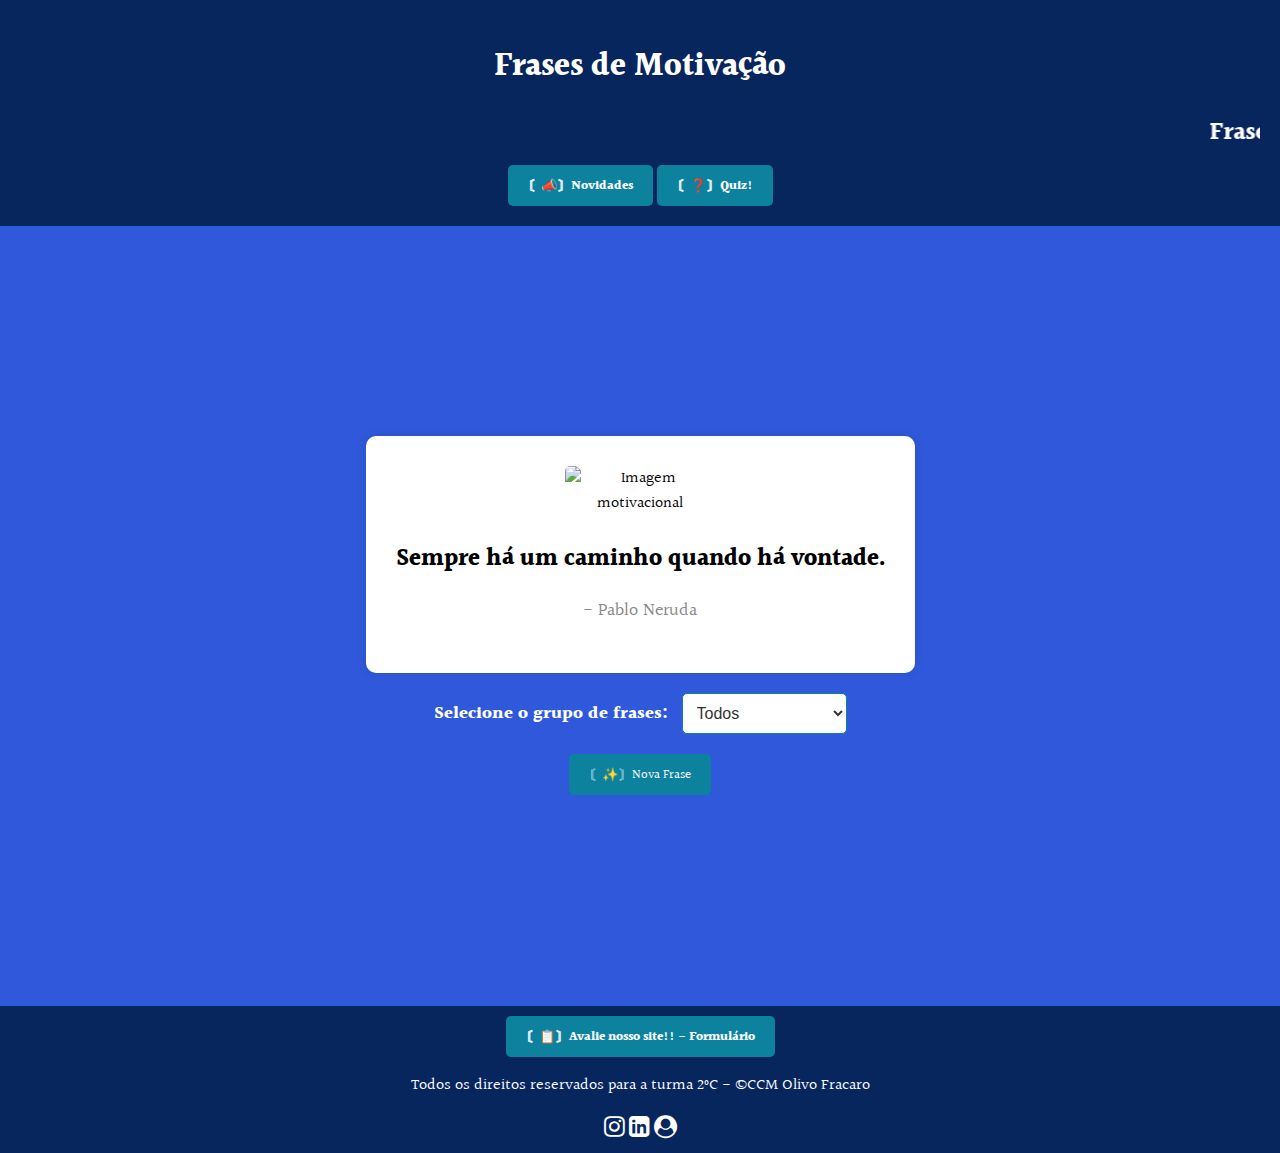
==== index.html @ 2e9bc813 "Site atualizado!!" ====
<!DOCTYPE html>
<html lang="pt-br">
<head>
    <meta charset="UTF-8">
    <meta name="viewport" content="width=device-width, initial-scale=1.0">
    <title>Frases de Motivação</title>
    <link rel="preconnect" href="https://fonts.googleapis.com">
    <link rel="preconnect" href="https://fonts.gstatic.com" crossorigin>
    <link href="https://fonts.googleapis.com/css2?family=Halant:wght@300;400;500;600;700&display=swap" rel="stylesheet">
    <link rel="stylesheet" href="https://cdnjs.cloudflare.com/ajax/libs/font-awesome/4.7.0/css/font-awesome.min.css">
    <link rel="stylesheet" href="style.css">
    <link rel="icon" href="ícone.png">
</head>
<body>
    <header>
        <h1>Frases de Motivação</h1>
        <marquee class="texto_animado">Frases do dia para te motivar nos estudos</marquee>
        <button onclick="showModal()" class="formulário-botão">〘📣〙Novidades</button>
        <button class="formulário-botão2"><a href="https://chamadoescolar-quiz.netlify.app/" class="formulário-âncora">〘❓〙Quiz!</a></button>
    </header>

    <main>
        <div class="quote-container">
            <div class="quote-box">
                <img src="" alt="Imagem motivacional" class="quote-image">
                <p class="quote"></p>
                <p class="author"></p>
            </div>

            <div class="select-group">
                <label for="quote-group">Selecione o grupo de frases:</label>
                <select id="quote-group">
                    <option value="all">Todos</option>
                    <option value="professors">Professores</option>
                    <option value="students">Alunos</option>
                    <option value="external">Autores Externos</option>
                    <option value="pedagogas">Em breve...</option>
                </select>
            </div>

            <button id="new-quote" class="botão">〘✨〙Nova Frase</button>
        </div>
    </main>

    <!-- Modal de novidades com vídeo -->
    <div id="modal" class="modal">
        <div class="modal-content">
            <span class="close-button" onclick="hideModal()">&times;</span>
            <h2 class="title-news">Novidades!!</h2>
            <ul class="novidades">
                <li>✍ - Fonte antiga excluída;</li>
                <li>✍ - Nova fonte adicionada;</li>
                <li>🧩 - Seletor de frases (professores, alunos e autores externos);</li>
                <li>❓❔ - Quiz de conhecimentos sobre o site;</li>
                <li>👩‍💻 - Informações do criador (insta, linkedin, porfólio);</li>
            </ul>
            <!-- Adicionando vídeo -->
            <div class="video-container">
                <h2>💡 - Se Liga 2024</h2>
                <video width="200" height="295" src="WhatsApp Video 2024-11-06 at 21.23.01.mp4" controls allowfullscreen></video>
            </div>
        </div>
    </div>

    <footer>
        <button class="formulário-botão"><a href="https://forms.gle/6QYMwxUBhTnita7J8" class="formulário-âncora">〘📋〙Avalie nosso site!! - Formulário</a></button>
        <p>Todos os direitos reservados para a turma 2°C - &copy;CCM Olivo Fracaro </p>
        <a href="https://www.instagram.com/o_r0drigu3s_/" class="redes-sociais"><i class="fa fa-instagram" style="font-size:24px"></i></a>
        <a href="https://www.linkedin.com/in/brendow-rodrigues-ribeiro-360b172a6/" class="redes-sociais"><i class="fa fa-linkedin-square" style="font-size:24px"></i></a>
        <a href="https://violinistaestudante.github.io/meu-portfolio/" class="redes-sociais"><i class="fa fa-user-circle" style="font-size:23px"></i></a>
    </footer>

    <script src="script.js"></script>
</body>
</html>
---- style.css ----
:root {
    --fonte-principal: "Halant";
    --azul: rgb(8, 38, 94);
}


/* Estilos gerais */
body {
    font-family: var(--fonte-principal);
    margin: 0;
    padding: 0;
    background-color: #2f59da;
}

/* Cabeçalho */
header {
    background-color: var(--azul);
    color: #fff;
    padding: 20px;
    text-align: center;
}

/* Conteúdo principal */
.quote-container {
    display: flex;
    flex-direction: column;
    align-items: center;
    justify-content: center;
    height: calc(100vh - 120px);
}

.quote-box {
    background-color: #fff;
    padding: 30px;
    border-radius: 10px;
    box-shadow: 0 0 10px rgba(0, 0, 0, 0.1);
    text-align: center;
    max-width: 80%;
}

.quote {
    font-size: 24px;
    font-weight: bold;
    margin-bottom: 10px;
}

.author {
    font-size: 18px;
    color: #888;
}

#new-quote {
    margin-top: 20px;
    background-color: #0c829f;
    color: #fff;
    border: none;
    padding: 10px 20px;
    border-radius: 5px;
    cursor: pointer;
}

#new-quote:hover {
    background-color: #555;
}

/* Rodapé */
footer {
    background-color: var(--azul);
    color: #fff;
    text-align: center;
    padding: 10px;
}

.texto_animado {
    font-size: 24px;
    font-weight: 700;
    padding-bottom: 5px;
}

h1 {
    font-weight: 700;
}

.botão {
    font-family: var(--fonte-principal);
}

.quote-image {
    max-width: 150px;
    margin-bottom: 20px;
    margin: 0 auto;
    border-radius: 5px;
}

.formulário-botão {
    margin-top: 20px;
    background-color: #0c829f;
    font-family: var(--fonte-principal);
    font-weight: 700;
    color: #fff;
    border: none;
    padding: 10px 20px;
    border-radius: 5px;
    cursor: pointer;
    margin: 0 auto;
    display: inline-block;
}

.formulário-botão2 {
    margin-top: 20px;
    background-color: #0c829f;
    font-family: var(--fonte-principal);
    font-weight: 700;
    color: #fff;
    border: none;
    padding: 10px 20px;
    border-radius: 5px;
    cursor: pointer;
    margin: 0 auto;
    display: inline-block;
}

.formulário-âncora {
    text-decoration: none;
    color: white;
    margin: 0 auto;
}

.modal {
    display: none;
    position: fixed;
    z-index: 1;
    left: 0;
    top: 0;
    width: 100%;
    height: 100%;
    overflow: auto;
    background-color: rgba(0, 0, 0, 0.4);
}

.modal-content {
    background-color: #fefefe;
    margin: 15% auto;
    padding: 20px;
    border: 1px solid #888;
    width: 50%;
    border-radius: 1em;
}

.pontos_de_coleta {
    padding: 1.5em;
}

.close-button {
    font-size: 50px;
    padding: 12.5em;
}

.close-button > span {
    cursor: pointer;
}

/* Estilo para o container do seletor */
.select-group {
    margin-top: 20px;
    text-align: center;
}

.select-group label {
    font-size: 18px;
    font-weight: bold;
    color: #fff;
    margin-right: 10px;
}

.select-group select {
    padding: 10px;
    font-size: 16px;
    border-radius: 5px;
    border: 1px solid #0c829f;
    background-color: #fff;
    color: #333;
    cursor: pointer;
}

.select-group select:focus {
    outline: none;
    border-color: #555;
}

.redes-sociais {
    text-decoration: none;
    color: white;
}

/* Estilos para o vídeo dentro do modal */
.video-container {
    position: relative; /* Torna o contêiner do vídeo o ponto de referência para o título */
    margin-top: 20px; /* Espaço acima do vídeo */
    display: flex;
    justify-content: center; /* Centraliza o vídeo horizontalmente */
    align-items: center; /* Centraliza o vídeo verticalmente */
}

/* Título sobre o vídeo */
.video-container h2 {
    position: absolute; /* Posiciona o título sobre o vídeo */
    top: 0.1px; /* Distância do topo do contêiner */
    left: 50%; /* Centraliza horizontalmente */
    transform: translateX(-50%); /* Ajusta para que o título fique centralizado */
    color: #fff; /* Cor do texto do título */
    font-size: 24px; /* Tamanho do texto do título */
    font-weight: bold; /* Deixa o texto em negrito */
    text-shadow: 2px 2px 5px rgba(0, 0, 0, 0.5); /* Adiciona sombra ao texto para destacar */
}

.video-container video {
    max-width: 100%; /* O vídeo se ajustará ao tamanho máximo da tela */
    height: auto; /* A altura será ajustada proporcionalmente */
    border-radius: 15px; /* Arredonda os cantos do vídeo */
    box-shadow: 0 4px 15px rgba(0, 0, 0, 0.1); /* Adiciona sombra para dar destaque */
    border: none; /* Remove a borda do vídeo */
}
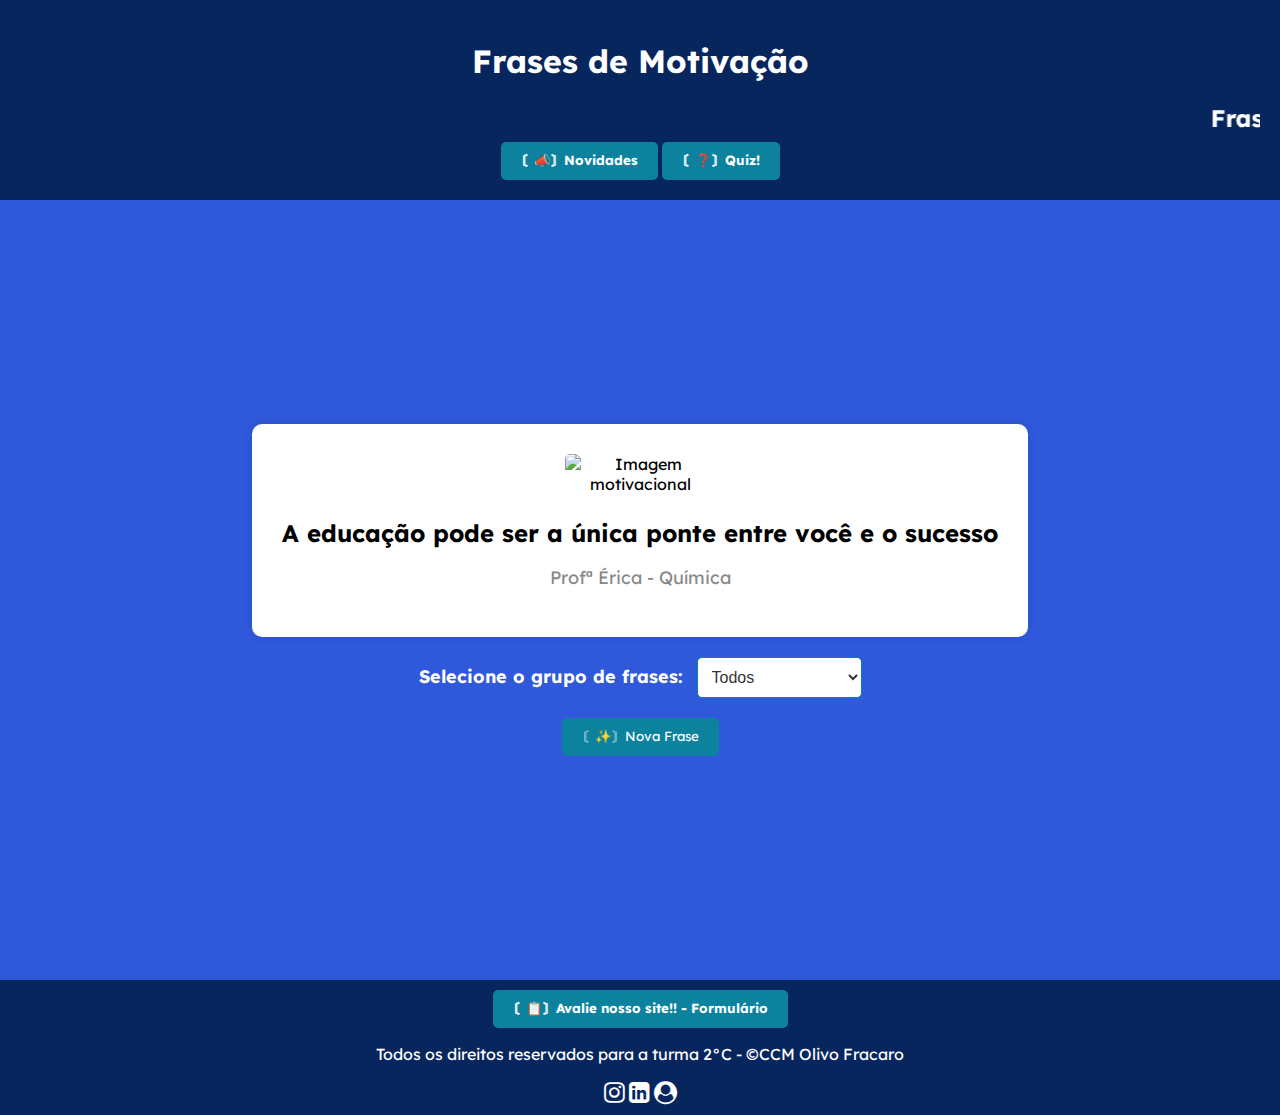
==== commit 970ad366: "Site atualizado!!!" ====
--- a/index.html
+++ b/index.html
@@ -6,7 +6,7 @@
     <title>Frases de Motivação</title>
     <link rel="preconnect" href="https://fonts.googleapis.com">
     <link rel="preconnect" href="https://fonts.gstatic.com" crossorigin>
-    <link href="https://fonts.googleapis.com/css2?family=Halant:wght@300;400;500;600;700&display=swap" rel="stylesheet">
+    <link href="https://fonts.googleapis.com/css2?family=Lexend:wght@100..900&family=Titillium+Web:ital,wght@0,200;0,300;0,400;0,600;0,700;0,900;1,200;1,300;1,400;1,600;1,700&display=swap" rel="stylesheet">
     <link rel="stylesheet" href="https://cdnjs.cloudflare.com/ajax/libs/font-awesome/4.7.0/css/font-awesome.min.css">
     <link rel="stylesheet" href="style.css">
     <link rel="icon" href="ícone.png">
@@ -16,7 +16,7 @@
         <h1>Frases de Motivação</h1>
         <marquee class="texto_animado">Frases do dia para te motivar nos estudos</marquee>
         <button onclick="showModal()" class="formulário-botão">〘📣〙Novidades</button>
-        <button class="formulário-botão2"><a href="https://chamadoescolar-quiz.netlify.app/" class="formulário-âncora">〘❓〙Quiz!</a></button>
+        <button class="formulário-botão2"><a href="https://chamadoescolar-quiz.netlify.app" class="formulário-âncora">〘❓〙Quiz!</a></button>
     </header>
 
     <main>
@@ -34,7 +34,6 @@
                     <option value="professors">Professores</option>
                     <option value="students">Alunos</option>
                     <option value="external">Autores Externos</option>
-                    <option value="pedagogas">Em breve...</option>
                 </select>
             </div>
 
@@ -51,7 +50,7 @@
                 <li>✍ - Fonte antiga excluída;</li>
                 <li>✍ - Nova fonte adicionada;</li>
                 <li>🧩 - Seletor de frases (professores, alunos e autores externos);</li>
-                <li>❓❔ - Quiz de conhecimentos sobre o site;</li>
+                <li>❓ - Quiz de conhecimentos sobre o site (novas perguntas!);</li>
                 <li>👩‍💻 - Informações do criador (insta, linkedin, porfólio);</li>
             </ul>
             <!-- Adicionando vídeo -->
--- a/style.css
+++ b/style.css
@@ -1,5 +1,5 @@
 :root {
-    --fonte-principal: "Halant";
+    --fonte-principal: "Lexend";
     --azul: rgb(8, 38, 94);
 }
 
@@ -10,6 +10,7 @@
     margin: 0;
     padding: 0;
     background-color: #2f59da;
+    overflow-x: hidden;
 }
 
 /* Cabeçalho */
@@ -136,6 +137,7 @@
     height: 100%;
     overflow: auto;
     background-color: rgba(0, 0, 0, 0.4);
+    overflow-x: hidden;
 }
 
 .modal-content {
@@ -154,10 +156,6 @@
 .close-button {
     font-size: 50px;
     padding: 12.5em;
-}
-
-.close-button > span {
-    cursor: pointer;
 }
 
 /* Estilo para o container do seletor */
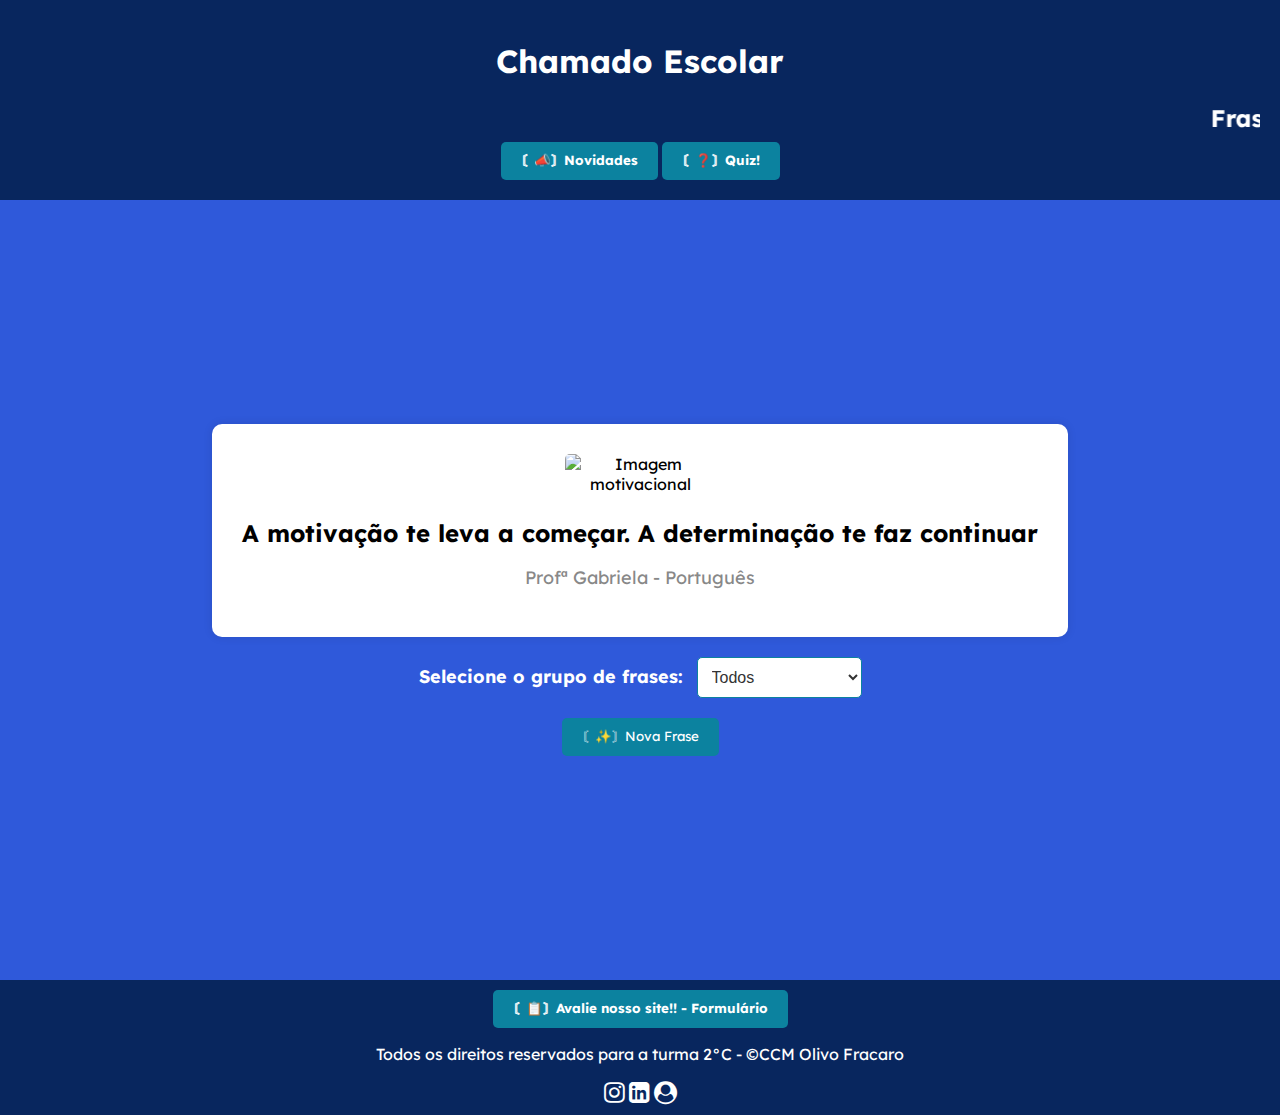
==== commit f582d618: "Site atualizado!!!" ====
--- a/index.html
+++ b/index.html
@@ -3,7 +3,7 @@
 <head>
     <meta charset="UTF-8">
     <meta name="viewport" content="width=device-width, initial-scale=1.0">
-    <title>Frases de Motivação</title>
+    <title>Chamado Escolar</title>
     <link rel="preconnect" href="https://fonts.googleapis.com">
     <link rel="preconnect" href="https://fonts.gstatic.com" crossorigin>
     <link href="https://fonts.googleapis.com/css2?family=Lexend:wght@100..900&family=Titillium+Web:ital,wght@0,200;0,300;0,400;0,600;0,700;0,900;1,200;1,300;1,400;1,600;1,700&display=swap" rel="stylesheet">
@@ -13,7 +13,7 @@
 </head>
 <body>
     <header>
-        <h1>Frases de Motivação</h1>
+        <h1>Chamado Escolar</h1>
         <marquee class="texto_animado">Frases do dia para te motivar nos estudos</marquee>
         <button onclick="showModal()" class="formulário-botão">〘📣〙Novidades</button>
         <button class="formulário-botão2"><a href="https://chamadoescolar-quiz.netlify.app" class="formulário-âncora">〘❓〙Quiz!</a></button>
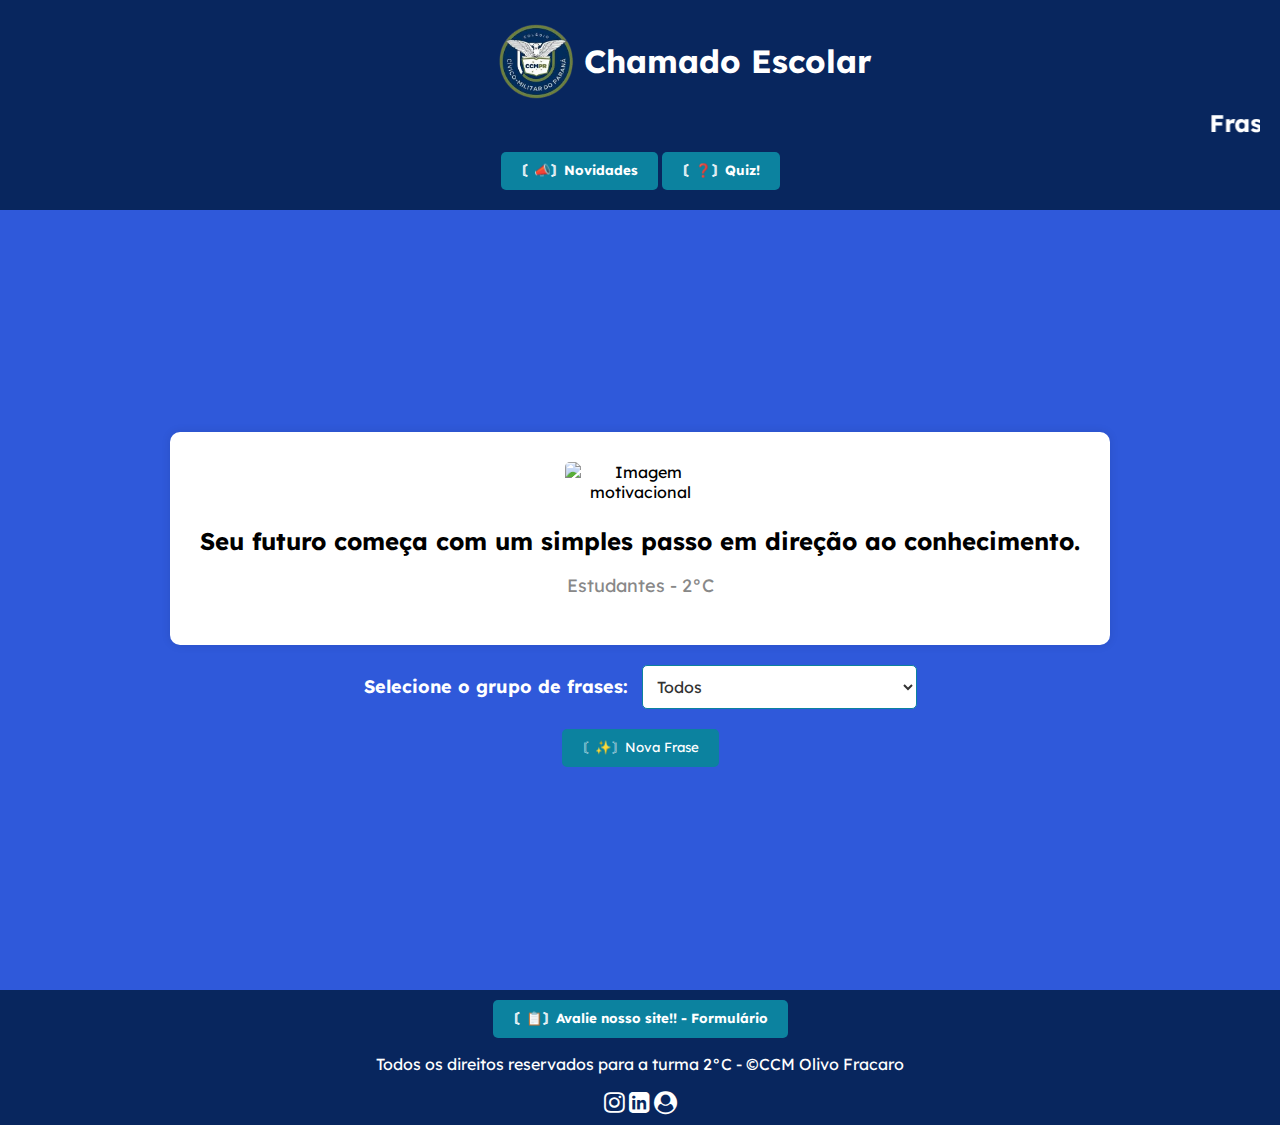
==== commit 1de51d85: "Site atualizado!!" ====
--- a/index.html
+++ b/index.html
@@ -13,7 +13,10 @@
 </head>
 <body>
     <header>
-        <h1>Chamado Escolar</h1>
+        <div class="header-container">
+            <img src="logo-civica.png" alt="Logo colégios cívico militares" class="logo">
+            <h1>Chamado Escolar</h1>
+        </div>
         <marquee class="texto_animado">Frases do dia para te motivar nos estudos</marquee>
         <button onclick="showModal()" class="formulário-botão">〘📣〙Novidades</button>
         <button class="formulário-botão2"><a href="https://chamadoescolar-quiz.netlify.app" class="formulário-âncora">〘❓〙Quiz!</a></button>
@@ -34,6 +37,7 @@
                     <option value="professors">Professores</option>
                     <option value="students">Alunos</option>
                     <option value="external">Autores Externos</option>
+                    <option value="geral">Pedagogia/Diretoria/Militares</option>
                 </select>
             </div>
 
@@ -47,11 +51,12 @@
             <span class="close-button" onclick="hideModal()">&times;</span>
             <h2 class="title-news">Novidades!!</h2>
             <ul class="novidades">
-                <li>✍ - Fonte antiga excluída;</li>
-                <li>✍ - Nova fonte adicionada;</li>
-                <li>🧩 - Seletor de frases (professores, alunos e autores externos);</li>
-                <li>❓ - Quiz de conhecimentos sobre o site (novas perguntas!);</li>
-                <li>👩‍💻 - Informações do criador (insta, linkedin, porfólio);</li>
+                <li>✍ - Fonte antiga excluída!;</li>
+                <li>✍ - Nova fonte adicionada!;</li>
+                <li>💬 - Novas frases!</li>
+                <li>🧩 - Seletor de frases! (professores, alunos e autores externos);</li>
+                <li>❓ - Quiz de conhecimentos sobre o site! (novas perguntas!);</li>
+                <li>👩‍💻 - Informações do criador! (insta, linkedin, porfólio);</li>
             </ul>
             <!-- Adicionando vídeo -->
             <div class="video-container">
--- a/style.css
+++ b/style.css
@@ -19,6 +19,19 @@
     color: #fff;
     padding: 20px;
     text-align: center;
+}
+
+.header-container {
+    display: flex;
+    align-items: center;
+    gap: 10px;
+    padding-left: 478px;
+    padding-bottom: 5px;
+}
+
+.logo {
+    width: 10%;
+    height: auto;
 }
 
 /* Conteúdo principal */
@@ -75,11 +88,15 @@
 .texto_animado {
     font-size: 24px;
     font-weight: 700;
-    padding-bottom: 5px;
+    padding-bottom: 10px;
 }
 
 h1 {
     font-weight: 700;
+}
+
+li, option, label, select {
+    font-family: "Lexend";
 }
 
 .botão {
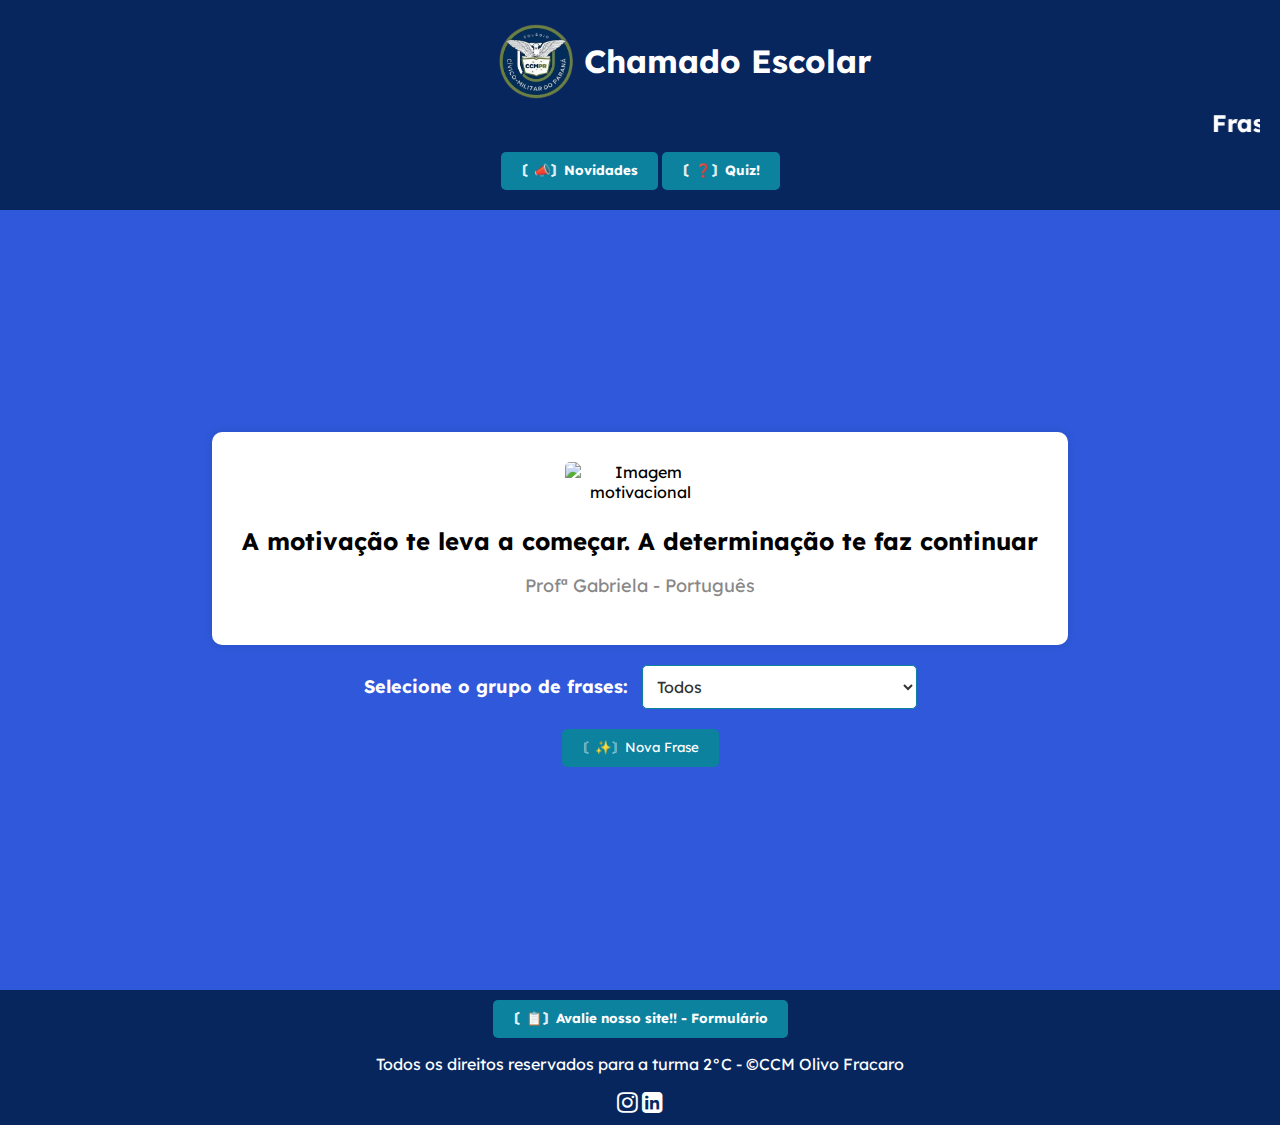
==== commit 64c34f52: "Site atualizado com sucesso!!" ====
--- a/index.html
+++ b/index.html
@@ -71,7 +71,6 @@
         <p>Todos os direitos reservados para a turma 2°C - &copy;CCM Olivo Fracaro </p>
         <a href="https://www.instagram.com/o_r0drigu3s_/" class="redes-sociais"><i class="fa fa-instagram" style="font-size:24px"></i></a>
         <a href="https://www.linkedin.com/in/brendow-rodrigues-ribeiro-360b172a6/" class="redes-sociais"><i class="fa fa-linkedin-square" style="font-size:24px"></i></a>
-        <a href="https://violinistaestudante.github.io/meu-portfolio/" class="redes-sociais"><i class="fa fa-user-circle" style="font-size:23px"></i></a>
     </footer>
 
     <script src="script.js"></script>
--- a/style.css
+++ b/style.css
@@ -58,6 +58,13 @@
     margin-bottom: 10px;
 }
 
+.quote-image {
+    max-width: 150px;
+    margin-bottom: 20px;
+    margin: 0 auto;
+    border-radius: 5px;
+}
+
 .author {
     font-size: 18px;
     color: #888;
@@ -101,13 +108,6 @@
 
 .botão {
     font-family: var(--fonte-principal);
-}
-
-.quote-image {
-    max-width: 150px;
-    margin-bottom: 20px;
-    margin: 0 auto;
-    border-radius: 5px;
 }
 
 .formulário-botão {
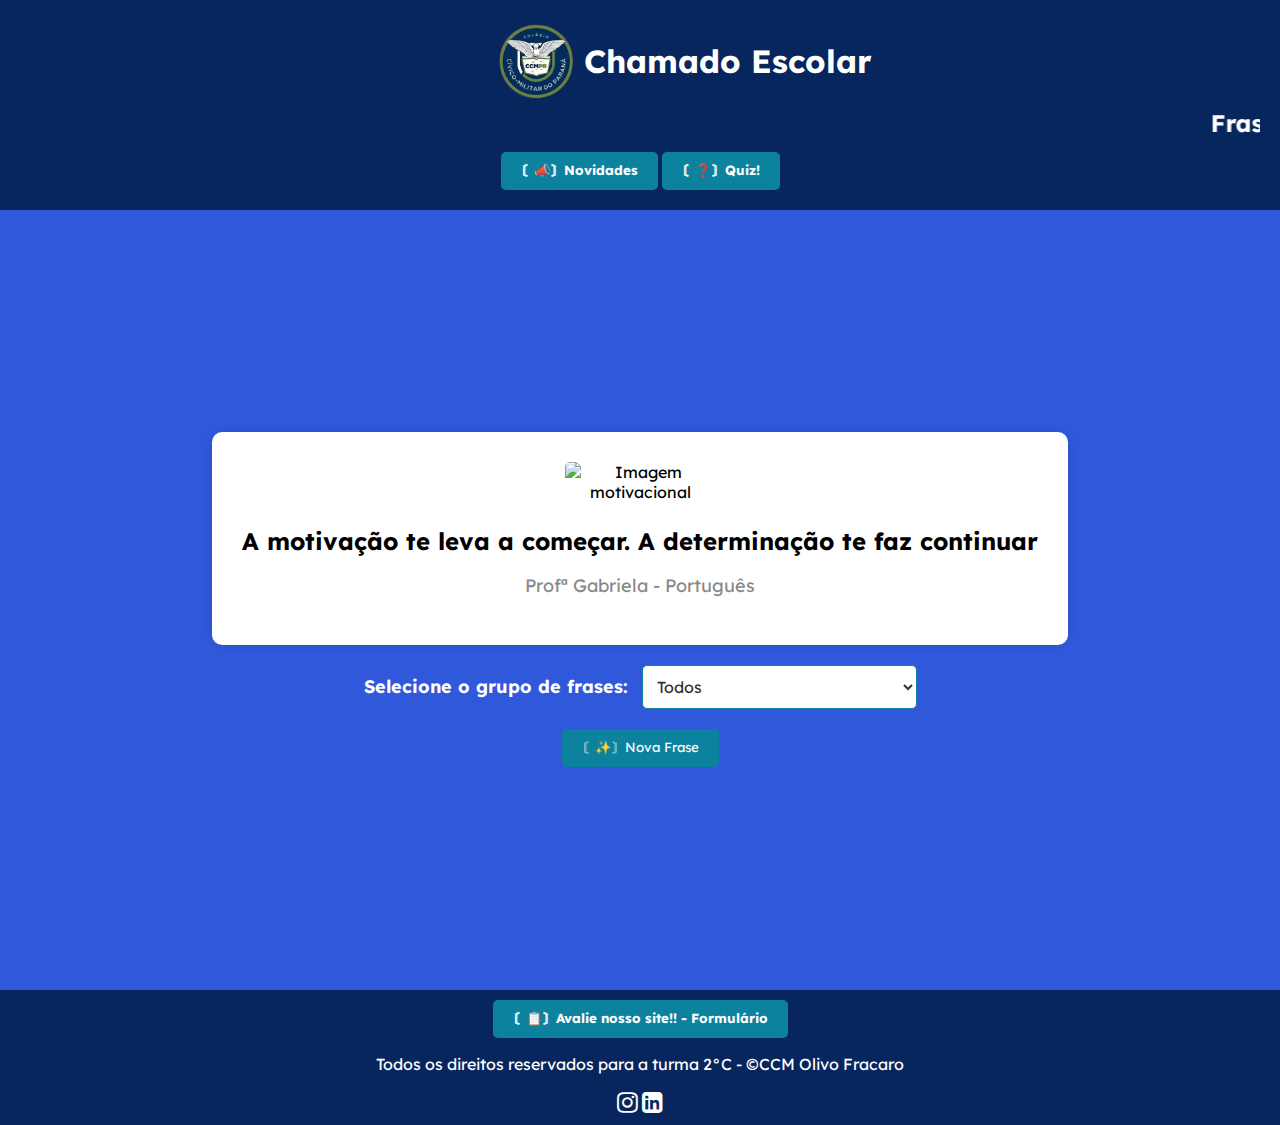
==== commit 61b05103: "Site atualizado!!" ====
--- a/index.html
+++ b/index.html
@@ -67,7 +67,7 @@
     </div>
 
     <footer>
-        <button class="formulário-botão"><a href="https://forms.gle/6QYMwxUBhTnita7J8" class="formulário-âncora">〘📋〙Avalie nosso site!! - Formulário</a></button>
+        <button class="formulário-botão"><a href="https://forms.gle/sPHvCpP5hASQTMDJ7" class="formulário-âncora">〘📋〙Avalie nosso site!! - Formulário</a></button>
         <p>Todos os direitos reservados para a turma 2°C - &copy;CCM Olivo Fracaro </p>
         <a href="https://www.instagram.com/o_r0drigu3s_/" class="redes-sociais"><i class="fa fa-instagram" style="font-size:24px"></i></a>
         <a href="https://www.linkedin.com/in/brendow-rodrigues-ribeiro-360b172a6/" class="redes-sociais"><i class="fa fa-linkedin-square" style="font-size:24px"></i></a>
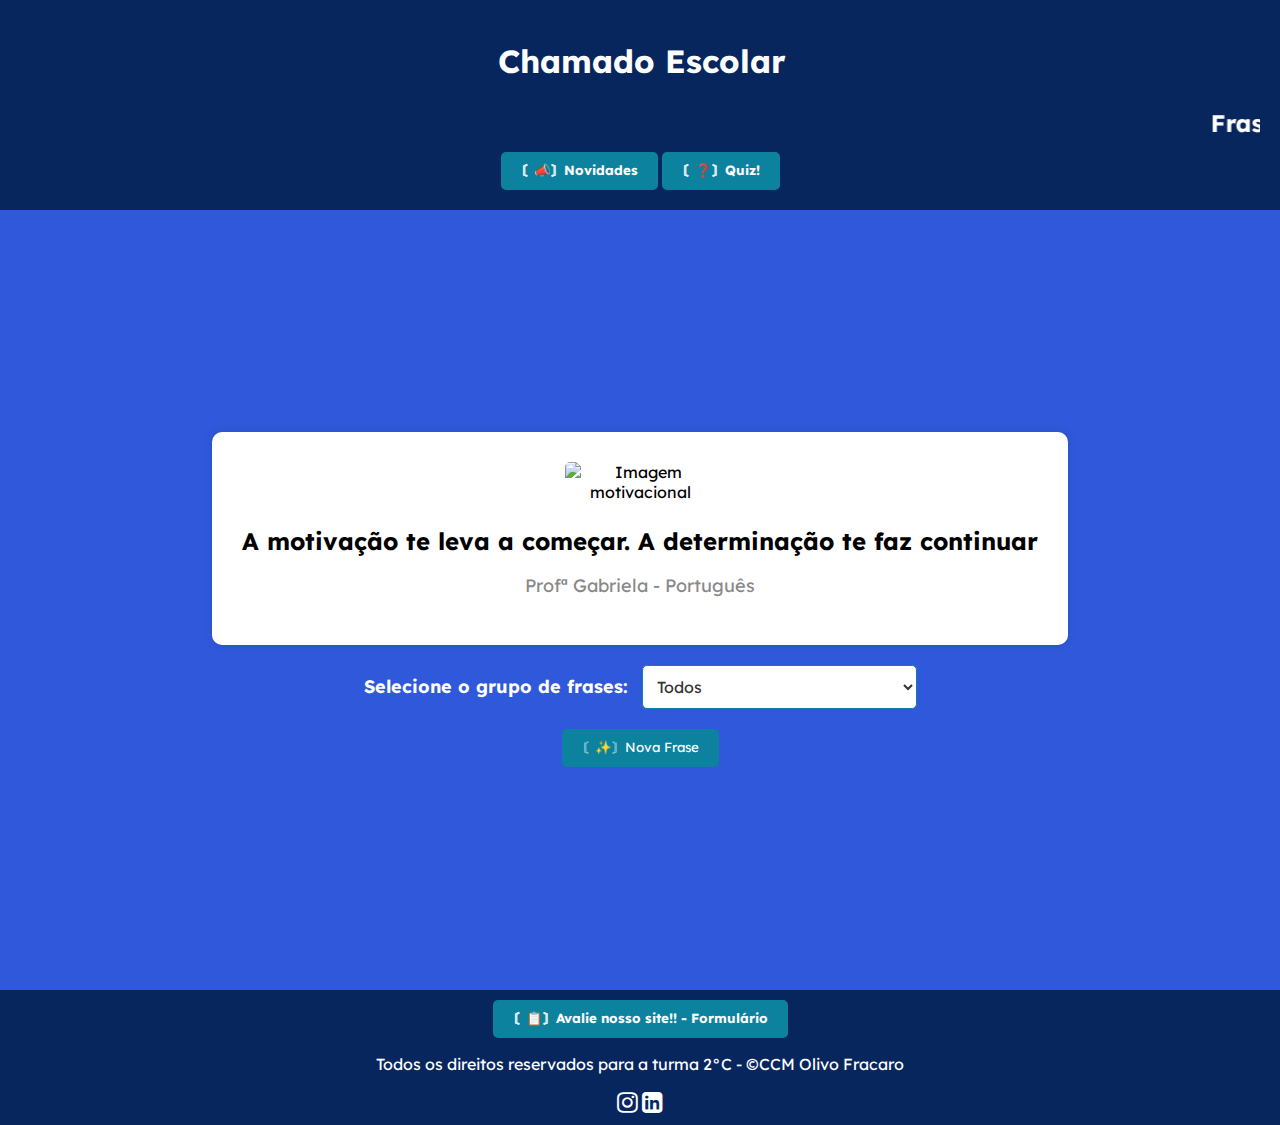
==== commit 897ee827: "." ====
--- a/index.html
+++ b/index.html
@@ -14,7 +14,6 @@
 <body>
     <header>
         <div class="header-container">
-            <img src="logo-civica.png" alt="Logo colégios cívico militares" class="logo">
             <h1>Chamado Escolar</h1>
         </div>
         <marquee class="texto_animado">Frases do dia para te motivar nos estudos</marquee>
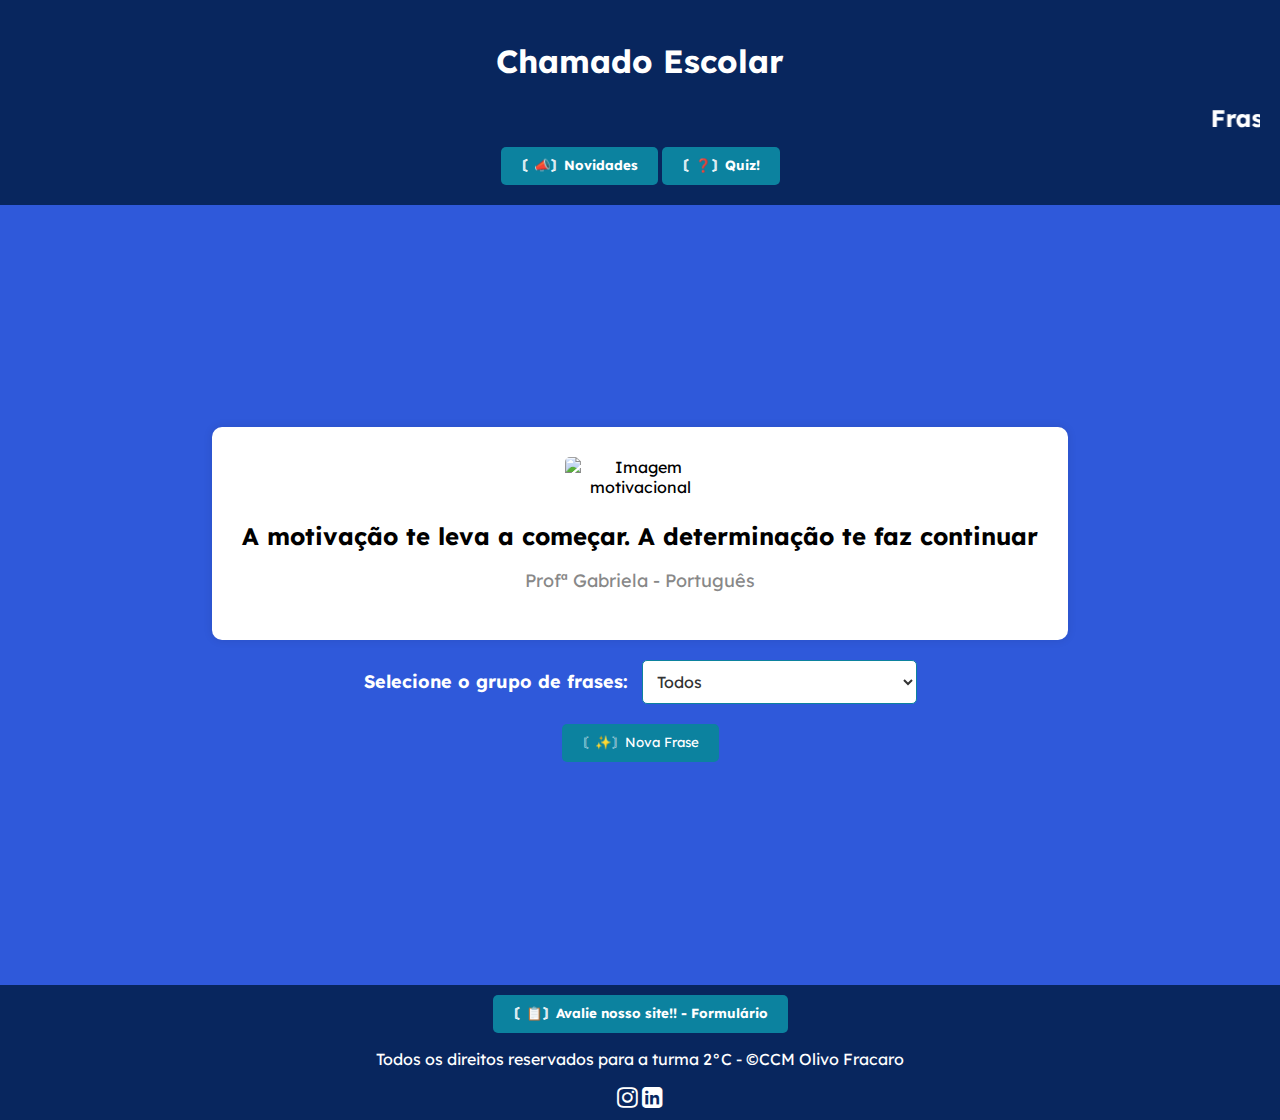
==== commit 7f2d46bf: "Site totalmente atualizado!!" ====
--- a/index.html
+++ b/index.html
@@ -9,13 +9,11 @@
     <link href="https://fonts.googleapis.com/css2?family=Lexend:wght@100..900&family=Titillium+Web:ital,wght@0,200;0,300;0,400;0,600;0,700;0,900;1,200;1,300;1,400;1,600;1,700&display=swap" rel="stylesheet">
     <link rel="stylesheet" href="https://cdnjs.cloudflare.com/ajax/libs/font-awesome/4.7.0/css/font-awesome.min.css">
     <link rel="stylesheet" href="style.css">
-    <link rel="icon" href="ícone.png">
+    <link rel="icon" href="logotype.png">
 </head>
 <body>
     <header>
-        <div class="header-container">
-            <h1>Chamado Escolar</h1>
-        </div>
+        <h1>Chamado Escolar</h1>
         <marquee class="texto_animado">Frases do dia para te motivar nos estudos</marquee>
         <button onclick="showModal()" class="formulário-botão">〘📣〙Novidades</button>
         <button class="formulário-botão2"><a href="https://chamadoescolar-quiz.netlify.app" class="formulário-âncora">〘❓〙Quiz!</a></button>
--- a/style.css
+++ b/style.css
@@ -19,19 +19,6 @@
     color: #fff;
     padding: 20px;
     text-align: center;
-}
-
-.header-container {
-    display: flex;
-    align-items: center;
-    gap: 10px;
-    padding-left: 478px;
-    padding-bottom: 5px;
-}
-
-.logo {
-    width: 10%;
-    height: auto;
 }
 
 /* Conteúdo principal */
@@ -235,4 +222,4 @@
     border-radius: 15px; /* Arredonda os cantos do vídeo */
     box-shadow: 0 4px 15px rgba(0, 0, 0, 0.1); /* Adiciona sombra para dar destaque */
     border: none; /* Remove a borda do vídeo */
-}+}
